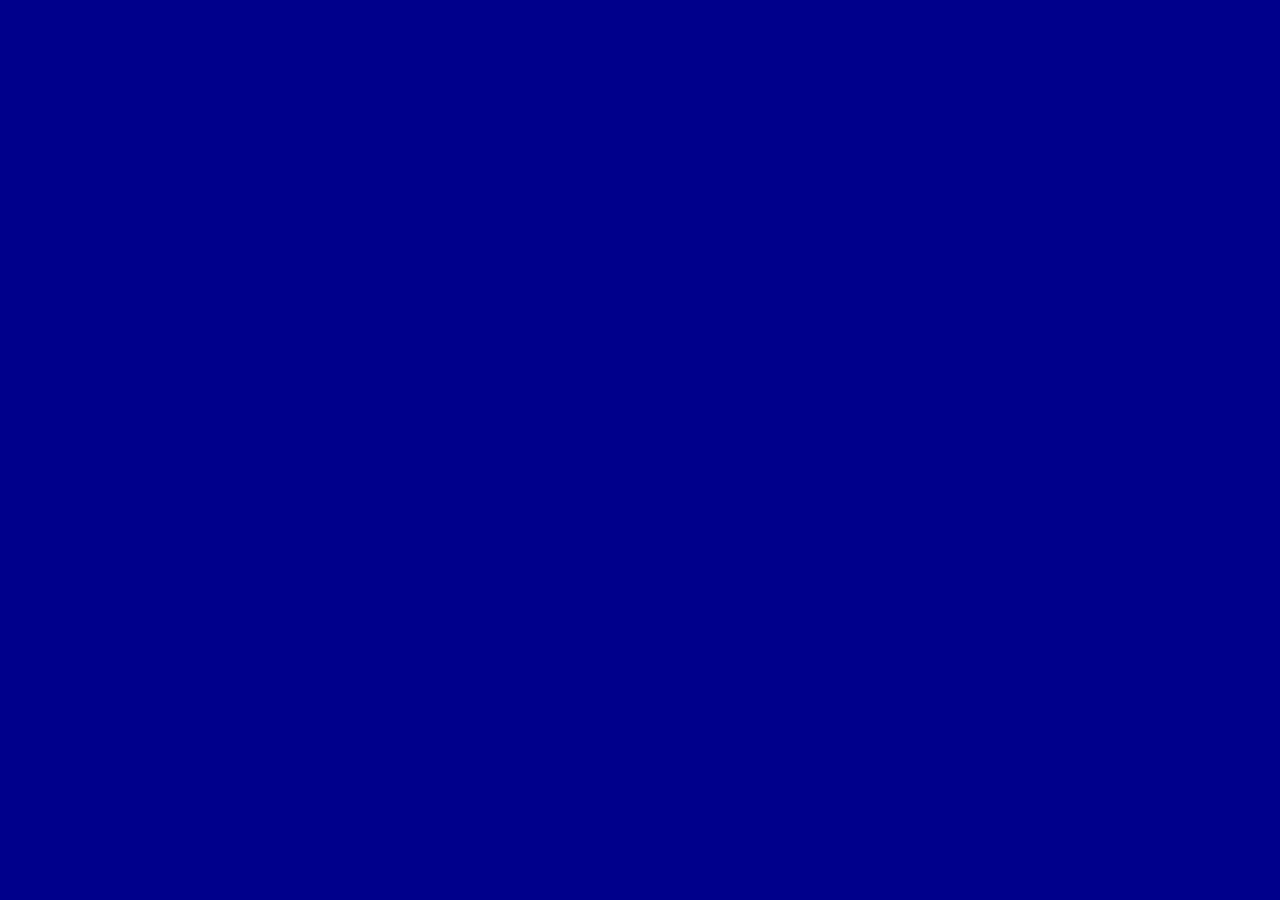
==== practica.html @ e0eff093 "second commit" ====
<html>
  <head>
    <title>Practica Visualizacion con D3</title>
    <link rel="stylesheet" href="styles.css" />
  </head>
  <body>
    <div id="prueba"></div>
    <script src="https://d3js.org/d3.v5.min.js"></script>
    <script src="mapa.js"></script>
  </body>
</html>
---- styles.css ----
body {
  margin: 0px;
  overflow: hidden;
  background-color: darkblue;
}

.barrio {
  fill: green;
  stroke: black;
  stroke-opacity: 0.1;
}

.barrio:hover {
  fill: red;
}
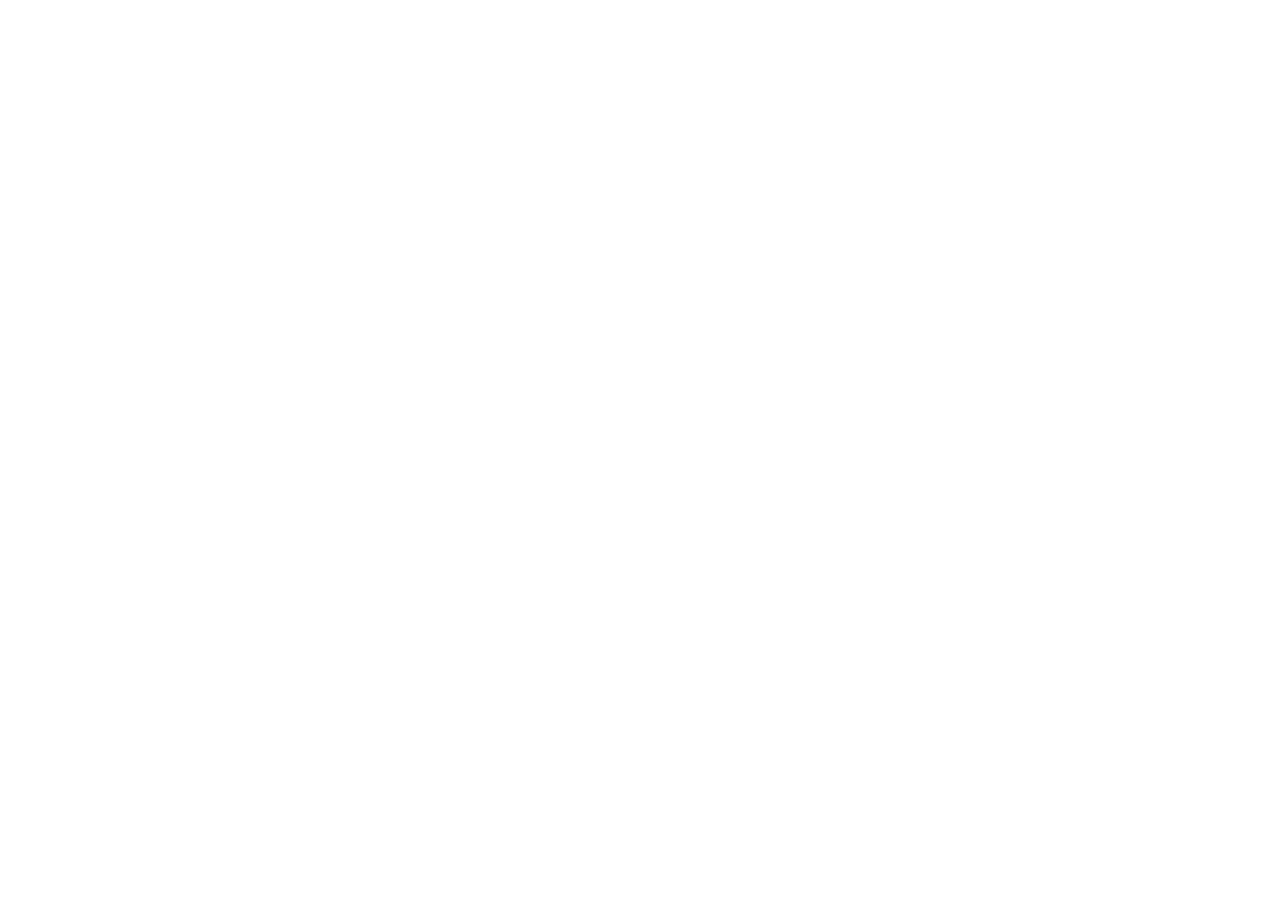
==== commit 192f5526: "Mapa" ====
--- a/practica.html
+++ b/practica.html
@@ -4,8 +4,8 @@
     <link rel="stylesheet" href="styles.css" />
   </head>
   <body>
-    <div id="prueba"></div>
+    <div id="prueba" ></div>
     <script src="https://d3js.org/d3.v5.min.js"></script>
-    <script src="mapa.js"></script>
+    <script src="mapa1.js"></script>
   </body>
 </html>
--- a/styles.css
+++ b/styles.css
@@ -1,15 +1,29 @@
 body {
   margin: 0px;
   overflow: hidden;
-  background-color: darkblue;
+  background-color: white;
 }
 
 .barrio {
-  fill: green;
   stroke: black;
-  stroke-opacity: 0.1;
+  stroke-width: 0.5px;
+  
 }
 
 .barrio:hover {
-  fill: red;
+  fill: green;
 }
+.rectangulo {
+  fill:whitesmoke;
+  stroke: black;
+}
+.textoBarrio {
+  font-size: 20px;
+  fill:black;
+ 
+}
+.textoBarrioGrafica {
+  font-size: 20px;
+  fill:black;
+ 
+}
